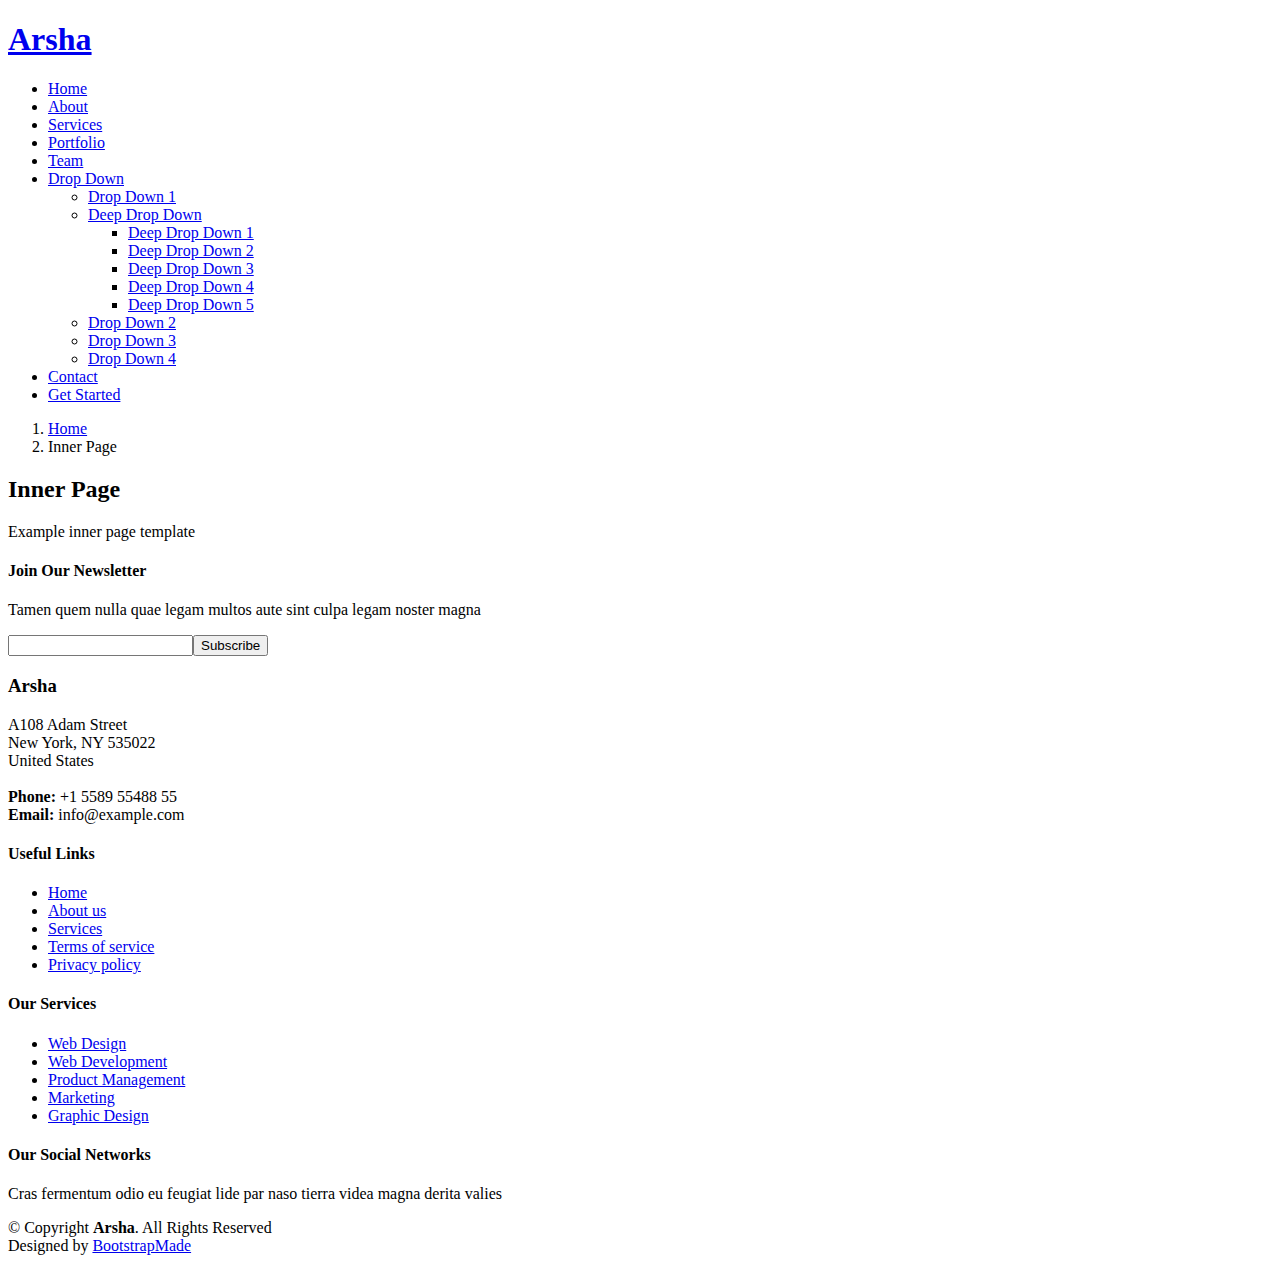
==== inner-page.html @ 772b4af7 "Add files via upload" ====
<!DOCTYPE html>
<html lang="en">

<head>
  <meta charset="utf-8">
  <meta content="width=device-width, initial-scale=1.0" name="viewport">

  <title>Inner Page - Arsha Bootstrap Template</title>
  <meta content="" name="description">
  <meta content="" name="keywords">

  <!-- Favicons -->
  <link href="assets/img/favicon.png" rel="icon">
  <link href="assets/img/apple-touch-icon.png" rel="apple-touch-icon">

  <!-- Google Fonts -->
  <link href="https://fonts.googleapis.com/css?family=Open+Sans:300,300i,400,400i,600,600i,700,700i|Jost:300,300i,400,400i,500,500i,600,600i,700,700i|Poppins:300,300i,400,400i,500,500i,600,600i,700,700i" rel="stylesheet">

  <!-- Vendor CSS Files -->
  <link href="assets/vendor/aos/aos.css" rel="stylesheet">
  <link href="assets/vendor/bootstrap/css/bootstrap.min.css" rel="stylesheet">
  <link href="assets/vendor/bootstrap-icons/bootstrap-icons.css" rel="stylesheet">
  <link href="assets/vendor/boxicons/css/boxicons.min.css" rel="stylesheet">
  <link href="assets/vendor/glightbox/css/glightbox.min.css" rel="stylesheet">
  <link href="assets/vendor/remixicon/remixicon.css" rel="stylesheet">
  <link href="assets/vendor/swiper/swiper-bundle.min.css" rel="stylesheet">

  <!-- Template Main CSS File -->
  <link href="assets/css/style.css" rel="stylesheet">

  <!-- =======================================================
  * Template Name: Arsha - v4.8.0
  * Template URL: https://bootstrapmade.com/arsha-free-bootstrap-html-template-corporate/
  * Author: BootstrapMade.com
  * License: https://bootstrapmade.com/license/
  ======================================================== -->
</head>

<body>

  <!-- ======= Header ======= -->
  <header id="header" class="fixed-top header-inner-pages">
    <div class="container d-flex align-items-center">

      <h1 class="logo me-auto"><a href="index.html">Arsha</a></h1>
      <!-- Uncomment below if you prefer to use an image logo -->
      <!-- <a href="index.html" class="logo me-auto"><img src="assets/img/logo.png" alt="" class="img-fluid"></a>-->

      <nav id="navbar" class="navbar">
        <ul>
          <li><a class="nav-link scrollto " href="#hero">Home</a></li>
          <li><a class="nav-link scrollto" href="#about">About</a></li>
          <li><a class="nav-link scrollto" href="#services">Services</a></li>
          <li><a class="nav-link   scrollto" href="#portfolio">Portfolio</a></li>
          <li><a class="nav-link scrollto" href="#team">Team</a></li>
          <li class="dropdown"><a href="#"><span>Drop Down</span> <i class="bi bi-chevron-down"></i></a>
            <ul>
              <li><a href="#">Drop Down 1</a></li>
              <li class="dropdown"><a href="#"><span>Deep Drop Down</span> <i class="bi bi-chevron-right"></i></a>
                <ul>
                  <li><a href="#">Deep Drop Down 1</a></li>
                  <li><a href="#">Deep Drop Down 2</a></li>
                  <li><a href="#">Deep Drop Down 3</a></li>
                  <li><a href="#">Deep Drop Down 4</a></li>
                  <li><a href="#">Deep Drop Down 5</a></li>
                </ul>
              </li>
              <li><a href="#">Drop Down 2</a></li>
              <li><a href="#">Drop Down 3</a></li>
              <li><a href="#">Drop Down 4</a></li>
            </ul>
          </li>
          <li><a class="nav-link scrollto" href="#contact">Contact</a></li>
          <li><a class="getstarted scrollto" href="#about">Get Started</a></li>
        </ul>
        <i class="bi bi-list mobile-nav-toggle"></i>
      </nav><!-- .navbar -->

    </div>
  </header><!-- End Header -->

  <main id="main">

    <!-- ======= Breadcrumbs ======= -->
    <section id="breadcrumbs" class="breadcrumbs">
      <div class="container">

        <ol>
          <li><a href="index.html">Home</a></li>
          <li>Inner Page</li>
        </ol>
        <h2>Inner Page</h2>

      </div>
    </section><!-- End Breadcrumbs -->

    <section class="inner-page">
      <div class="container">
        <p>
          Example inner page template
        </p>
      </div>
    </section>

  </main><!-- End #main -->

  <!-- ======= Footer ======= -->
  <footer id="footer">

    <div class="footer-newsletter">
      <div class="container">
        <div class="row justify-content-center">
          <div class="col-lg-6">
            <h4>Join Our Newsletter</h4>
            <p>Tamen quem nulla quae legam multos aute sint culpa legam noster magna</p>
            <form action="" method="post">
              <input type="email" name="email"><input type="submit" value="Subscribe">
            </form>
          </div>
        </div>
      </div>
    </div>

    <div class="footer-top">
      <div class="container">
        <div class="row">

          <div class="col-lg-3 col-md-6 footer-contact">
            <h3>Arsha</h3>
            <p>
              A108 Adam Street <br>
              New York, NY 535022<br>
              United States <br><br>
              <strong>Phone:</strong> +1 5589 55488 55<br>
              <strong>Email:</strong> info@example.com<br>
            </p>
          </div>

          <div class="col-lg-3 col-md-6 footer-links">
            <h4>Useful Links</h4>
            <ul>
              <li><i class="bx bx-chevron-right"></i> <a href="#">Home</a></li>
              <li><i class="bx bx-chevron-right"></i> <a href="#">About us</a></li>
              <li><i class="bx bx-chevron-right"></i> <a href="#">Services</a></li>
              <li><i class="bx bx-chevron-right"></i> <a href="#">Terms of service</a></li>
              <li><i class="bx bx-chevron-right"></i> <a href="#">Privacy policy</a></li>
            </ul>
          </div>

          <div class="col-lg-3 col-md-6 footer-links">
            <h4>Our Services</h4>
            <ul>
              <li><i class="bx bx-chevron-right"></i> <a href="#">Web Design</a></li>
              <li><i class="bx bx-chevron-right"></i> <a href="#">Web Development</a></li>
              <li><i class="bx bx-chevron-right"></i> <a href="#">Product Management</a></li>
              <li><i class="bx bx-chevron-right"></i> <a href="#">Marketing</a></li>
              <li><i class="bx bx-chevron-right"></i> <a href="#">Graphic Design</a></li>
            </ul>
          </div>

          <div class="col-lg-3 col-md-6 footer-links">
            <h4>Our Social Networks</h4>
            <p>Cras fermentum odio eu feugiat lide par naso tierra videa magna derita valies</p>
            <div class="social-links mt-3">
              <a href="#" class="twitter"><i class="bx bxl-twitter"></i></a>
              <a href="#" class="facebook"><i class="bx bxl-facebook"></i></a>
              <a href="#" class="instagram"><i class="bx bxl-instagram"></i></a>
              <a href="#" class="google-plus"><i class="bx bxl-skype"></i></a>
              <a href="#" class="linkedin"><i class="bx bxl-linkedin"></i></a>
            </div>
          </div>

        </div>
      </div>
    </div>

    <div class="container footer-bottom clearfix">
      <div class="copyright">
        &copy; Copyright <strong><span>Arsha</span></strong>. All Rights Reserved
      </div>
      <div class="credits">
        <!-- All the links in the footer should remain intact. -->
        <!-- You can delete the links only if you purchased the pro version. -->
        <!-- Licensing information: https://bootstrapmade.com/license/ -->
        <!-- Purchase the pro version with working PHP/AJAX contact form: https://bootstrapmade.com/arsha-free-bootstrap-html-template-corporate/ -->
        Designed by <a href="https://bootstrapmade.com/">BootstrapMade</a>
      </div>
    </div>
  </footer><!-- End Footer -->

  <div id="preloader"></div>
  <a href="#" class="back-to-top d-flex align-items-center justify-content-center"><i class="bi bi-arrow-up-short"></i></a>

  <!-- Vendor JS Files -->
  <script src="assets/vendor/aos/aos.js"></script>
  <script src="assets/vendor/bootstrap/js/bootstrap.bundle.min.js"></script>
  <script src="assets/vendor/glightbox/js/glightbox.min.js"></script>
  <script src="assets/vendor/isotope-layout/isotope.pkgd.min.js"></script>
  <script src="assets/vendor/swiper/swiper-bundle.min.js"></script>
  <script src="assets/vendor/waypoints/noframework.waypoints.js"></script>
  <script src="assets/vendor/php-email-form/validate.js"></script>

  <!-- Template Main JS File -->
  <script src="assets/js/main.js"></script>

</body>

</html>
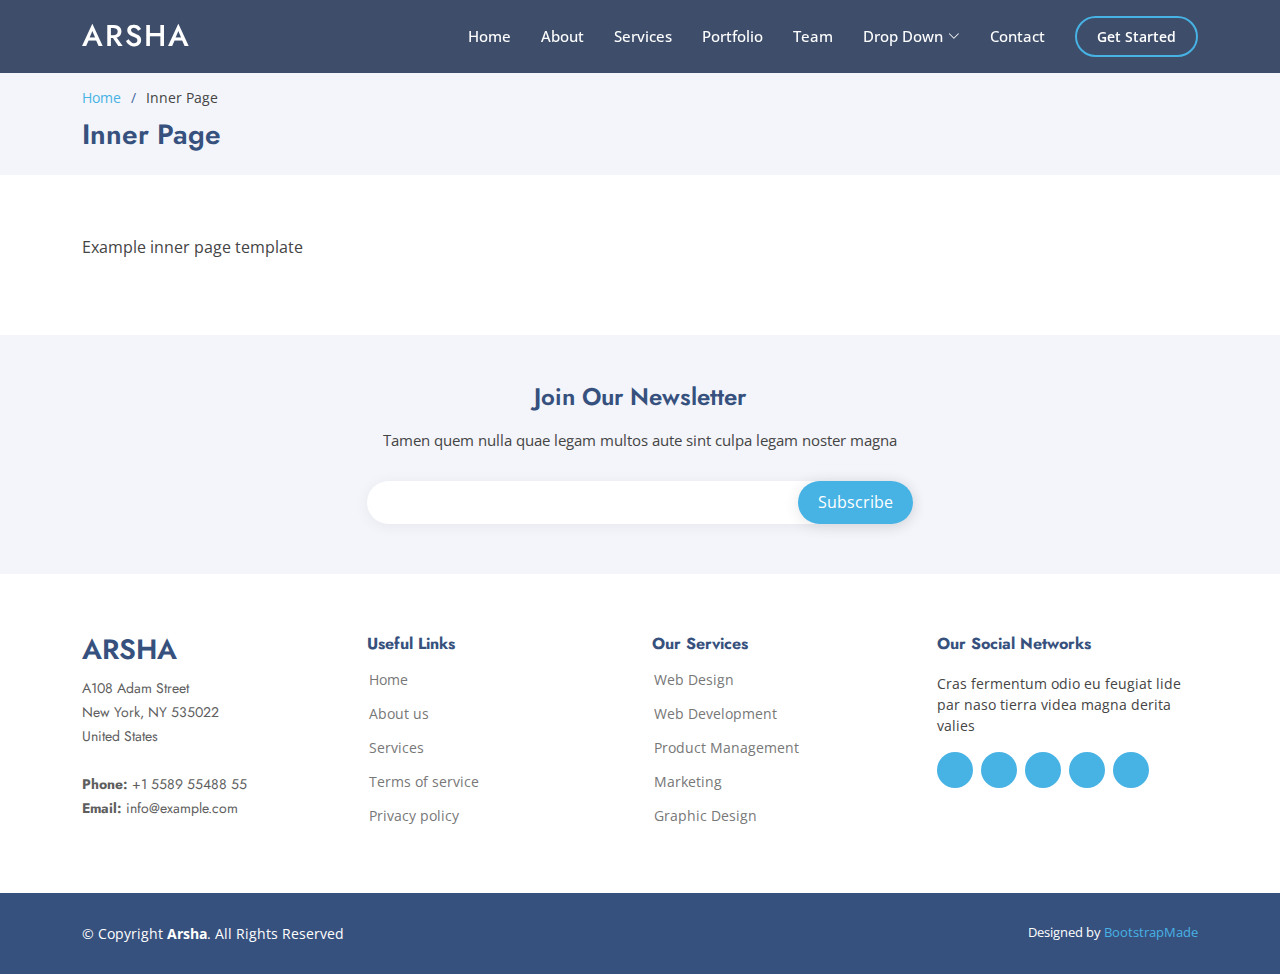
==== commit 28134fe5: "Update inner-page.html" ====
--- a/inner-page.html
+++ b/inner-page.html
@@ -5,7 +5,7 @@
   <meta charset="utf-8">
   <meta content="width=device-width, initial-scale=1.0" name="viewport">
 
-  <title>Inner Page - Arsha Bootstrap Template</title>
+  <title>Portfolio</title>
   <meta content="" name="description">
   <meta content="" name="keywords">
 
@@ -205,4 +205,4 @@
 
 </body>
 
-</html>+</html>
